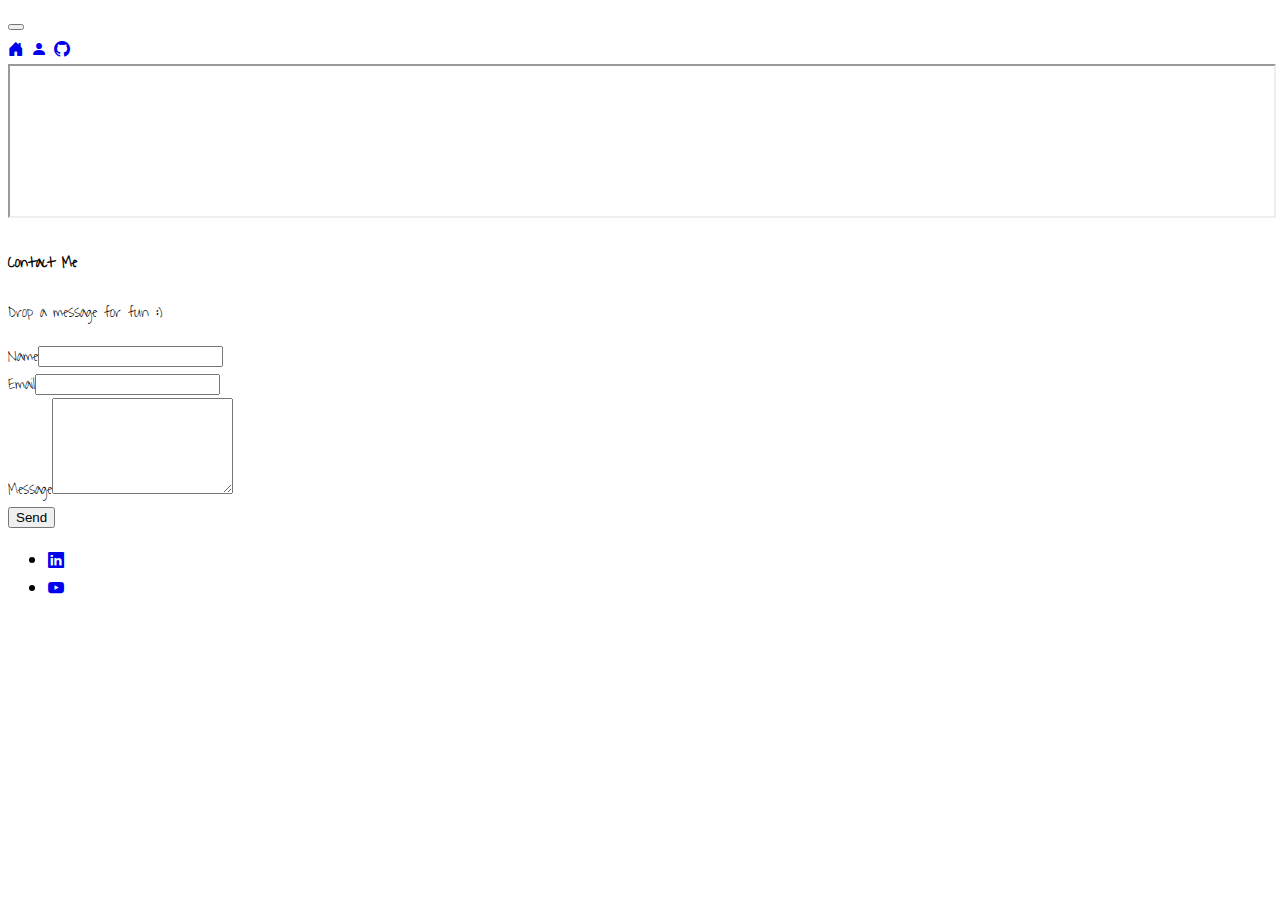
==== contact.html @ 3e9f0e8c "Update contact.html" ====
<!DOCTYPE html>
<html lang="en">
<head>
    <meta charset="UTF-8">
    <meta http-equiv="X-UA-Compatible" content="IE=edge">
    <meta name="author" conte="Jane Portfolio">
    <meta name="viewport" content="width=device-width, initial-scale=1.0">
    <title>Contact Me!</title>
    <!-- Custom Font Family -->
    <link href="https://fonts.googleapis.com/css?family=Waiting+for+the+Sunrise" rel="stylesheet" type="text/css"/>
    <link href="https://cdn.jsdelivr.net/npm/bootstrap@5.2.0/dist/css/bootstrap.min.css" rel="stylesheet" integrity="sha384-gH2yIJqKdNHPEq0n4Mqa/HGKIhSkIHeL5AyhkYV8i59U5AR6csBvApHHNl/vI1Bx" crossorigin="anonymous">
    <link rel="stylesheet" href="https://cdn.jsdelivr.net/npm/bootstrap-icons@1.9.1/font/bootstrap-icons.css">

    <style>
          body 
          {
            font-family: 'Waiting for the Sunrise', cursive;
            height: 100vh;
          }
          a:hover
          {
            transform: translateY(-5px);
          }
    </style>
  </head>
<body class="bg-dark text-light">
    <nav class="navbar sticky-top navbar-expand-md bg-dark navbar-light">
        <div class="container-fluid">
          <div class="row">
          <button class="navbar-toggler" data-bs-toggle="collapse" data-bs-target="#myMenu">
              <span class="navbar-toggler-icon navbar-dark"></span>
          </button>
          <div class="collapse navbar-collapse" id="myMenu">
              <div class="navbar-nav">
                  <a class="nav-item nav-link active text-light" href="index.html"><i class="bi bi-house-door-fill"></i></a>
                  <a class="nav-item nav-link text-light" href="#about"><i class="bi bi-person-fill"></i></a>
                  <a class="nav-item nav-link text-light" href="https://github.com/Janeleq" target="__blank"><i class="bi bi-github"></i></a>
              </div>
          </div>
        </nav>


            <section class="pulse animated position-relative py-4 py-xl-5">
                <div class="container position-relative">
                    <div class="row">
                        <div class="col"><iframe style="width: 100%; height: 100%;" src="https://www.google.com/maps/embed?pb=!1m18!1m12!1m3!1d31909.48091822354!2d103.75586789927682!3d1.3656068897564149!2m3!1f0!2f0!3f0!3m2!1i1024!2i768!4f13.1!3m3!1m2!1s0x31da1177f04a4d01%3A0x3a9ef481b6d0a390!2sBukit%20Panjang!5e0!3m2!1sen!2ssg!4v1657643590637!5m2!1sen!2ssg" width="600" height="450" style="border:0;" allowfullscreen="" loading="lazy" referrerpolicy="no-referrer-when-downgrade"></iframe></div>
                        <div class="col-md-6 col-xl-4">
                            <div>
                                <form class="p-3 p-xl-4 border border-white rounded" name="contact">
                                    <h4>Contact Me</h4>
                                    <p class="text-muted">Drop a message for fun :)</p>
                                    <div class="mb-3"><label class="form-label" for="name">Name</label><input class="form-control" type="text" id="name" name="name"></div>
                                    <div class="mb-3"><label class="form-label" for="email">Email</label><input class="form-control" type="email" id="email" name="email"></div>
                                    <div class="mb-3"><label class="form-label" for="message">Message</label><textarea class="form-control" id="message" name="message" rows="6"></textarea></div>
                                    <div class="mb-3"><button class="btn btn-light" type="submit" onclick="showData()">Send</button></div>
                                </form>
                            </div>
                        </div>
                    </div>
                </div>
            </section>
            
        
  

            <div class="row">
              <footer class="footer bg-dark">
                <span class="text-muted text-center text-md-right">
                  <ul class="list-unstyled list-inline m-0">
                    <li class="list-inline-item">
                      <a href="https://www.linkedin.com/in/limenqi01/" target="_blank" class="btn-floating btn-sm text-white"><i class="bi bi-linkedin"></i></a>
                    </li>
                    <li class="list-inline-item m-0">
                      <a href="https://www.youtube.com/channel/UC1-Ndb3PgAiEhqnBX1a4u-A" class="btn-floating btn-sm text-white"><i class="bi bi-youtube"></i></a>
                    </li>
                    <!-- <li class="list-inline-item text-right">
                      @jane
                    </li> -->
                  </ul>
      
                </span>
              </footer>
            </div>

    <script>
      function showData() 
      {      
        alert(document.forms["contact"]["name"].value + ", receieved with thanks!"); // [] means getting by id or index
        return false;
      }
    </script>
    <script src="contact.js"></script>
    <script src="https://cdn.jsdelivr.net/npm/bootstrap@5.2.0/dist/js/bootstrap.bundle.min.js" integrity="sha384-A3rJD856KowSb7dwlZdYEkO39Gagi7vIsF0jrRAoQmDKKtQBHUuLZ9AsSv4jD4Xa" crossorigin="anonymous"></script>
    <script src="https://cdn.jsdelivr.net/npm/@popperjs/core@2.11.5/dist/umd/popper.min.js" integrity="sha384-Xe+8cL9oJa6tN/veChSP7q+mnSPaj5Bcu9mPX5F5xIGE0DVittaqT5lorf0EI7Vk" crossorigin="anonymous"></script>
    <script src="https://cdn.jsdelivr.net/npm/bootstrap@5.2.0/dist/js/bootstrap.min.js" integrity="sha384-ODmDIVzN+pFdexxHEHFBQH3/9/vQ9uori45z4JjnFsRydbmQbmL5t1tQ0culUzyK" crossorigin="anonymous"></script>
</body>
</html>
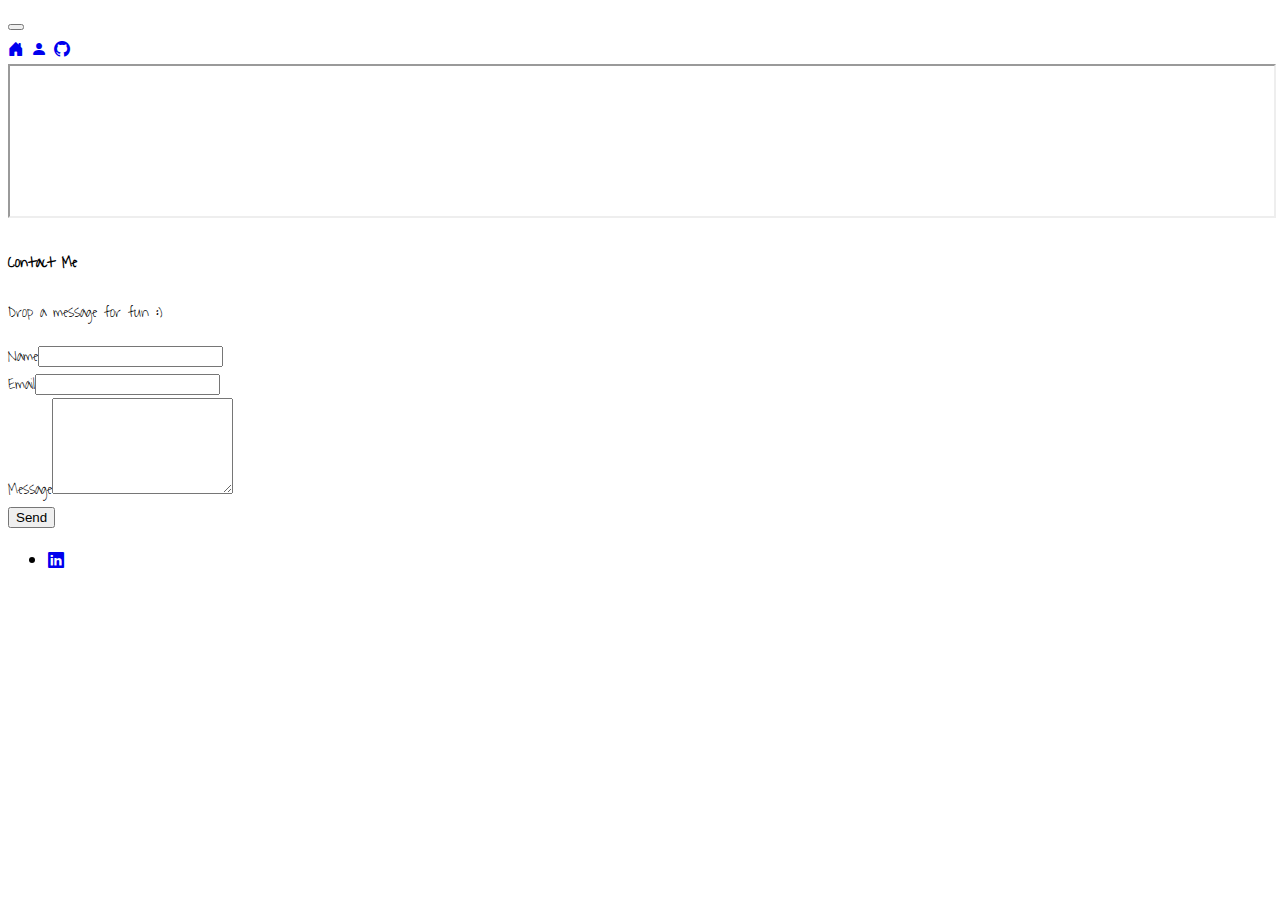
==== commit e0e8afe9: "Update Changes" ====
--- a/contact.html
+++ b/contact.html
@@ -70,9 +70,7 @@
                     <li class="list-inline-item">
                       <a href="https://www.linkedin.com/in/limenqi01/" target="_blank" class="btn-floating btn-sm text-white"><i class="bi bi-linkedin"></i></a>
                     </li>
-                    <li class="list-inline-item m-0">
-                      <a href="https://www.youtube.com/channel/UC1-Ndb3PgAiEhqnBX1a4u-A" class="btn-floating btn-sm text-white"><i class="bi bi-youtube"></i></a>
-                    </li>
+
                     <!-- <li class="list-inline-item text-right">
                       @jane
                     </li> -->
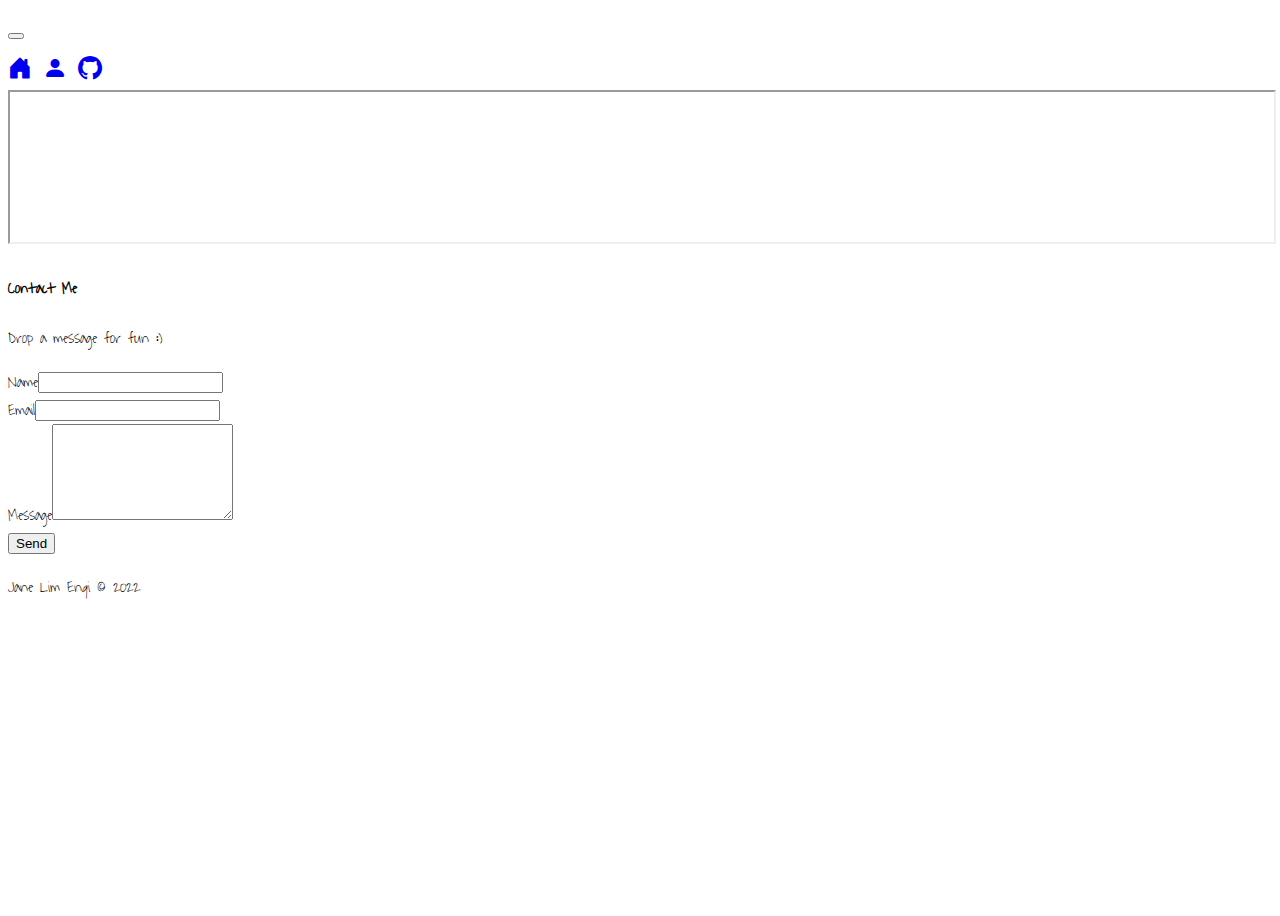
==== commit 4058c270: "Update Changes" ====
--- a/contact.html
+++ b/contact.html
@@ -1,6 +1,6 @@
 <!DOCTYPE html>
 <html lang="en">
-<head>
+<head>  
     <meta charset="UTF-8">
     <meta http-equiv="X-UA-Compatible" content="IE=edge">
     <meta name="author" conte="Jane Portfolio">
@@ -25,7 +25,7 @@
   </head>
 <body class="bg-dark text-light">
     <nav class="navbar sticky-top navbar-expand-md bg-dark navbar-light">
-        <div class="container-fluid">
+        <div class="container-fluid" style="font-size: x-large">
           <div class="row">
           <button class="navbar-toggler" data-bs-toggle="collapse" data-bs-target="#myMenu">
               <span class="navbar-toggler-icon navbar-dark"></span>
@@ -59,31 +59,37 @@
                     </div>
                 </div>
             </section>
-            
         
   
 
             <div class="row">
-              <footer class="footer bg-dark">
+              <footer class="footer fixed-bottom shadow my-0 bg-dark">
                 <span class="text-muted text-center text-md-right">
-                  <ul class="list-unstyled list-inline m-0">
+                  <p>Jane Lim Enqi &copy 2022</p>
+                  <!-- <ul class="list-unstyled list-inline m-0">
                     <li class="list-inline-item">
                       <a href="https://www.linkedin.com/in/limenqi01/" target="_blank" class="btn-floating btn-sm text-white"><i class="bi bi-linkedin"></i></a>
                     </li>
-
-                    <!-- <li class="list-inline-item text-right">
-                      @jane
-                    </li> -->
-                  </ul>
+                  </ul> -->
       
                 </span>
               </footer>
             </div>
 
     <script>
+      // Prototype response; will add actual response later on.
       function showData() 
-      {      
-        alert(document.forms["contact"]["name"].value + ", receieved with thanks!"); // [] means getting by id or index
+      {  
+        console.log(document.forms["contact"]["name"].value)
+        if (document.forms["contact"]["name"].value = "")
+        {
+          alert("receieved with thanks!");
+        }
+
+        else
+        {
+          alert(document.forms["contact"]["name"].value + ", receieved with thanks!"); 
+        }
         return false;
       }
     </script>
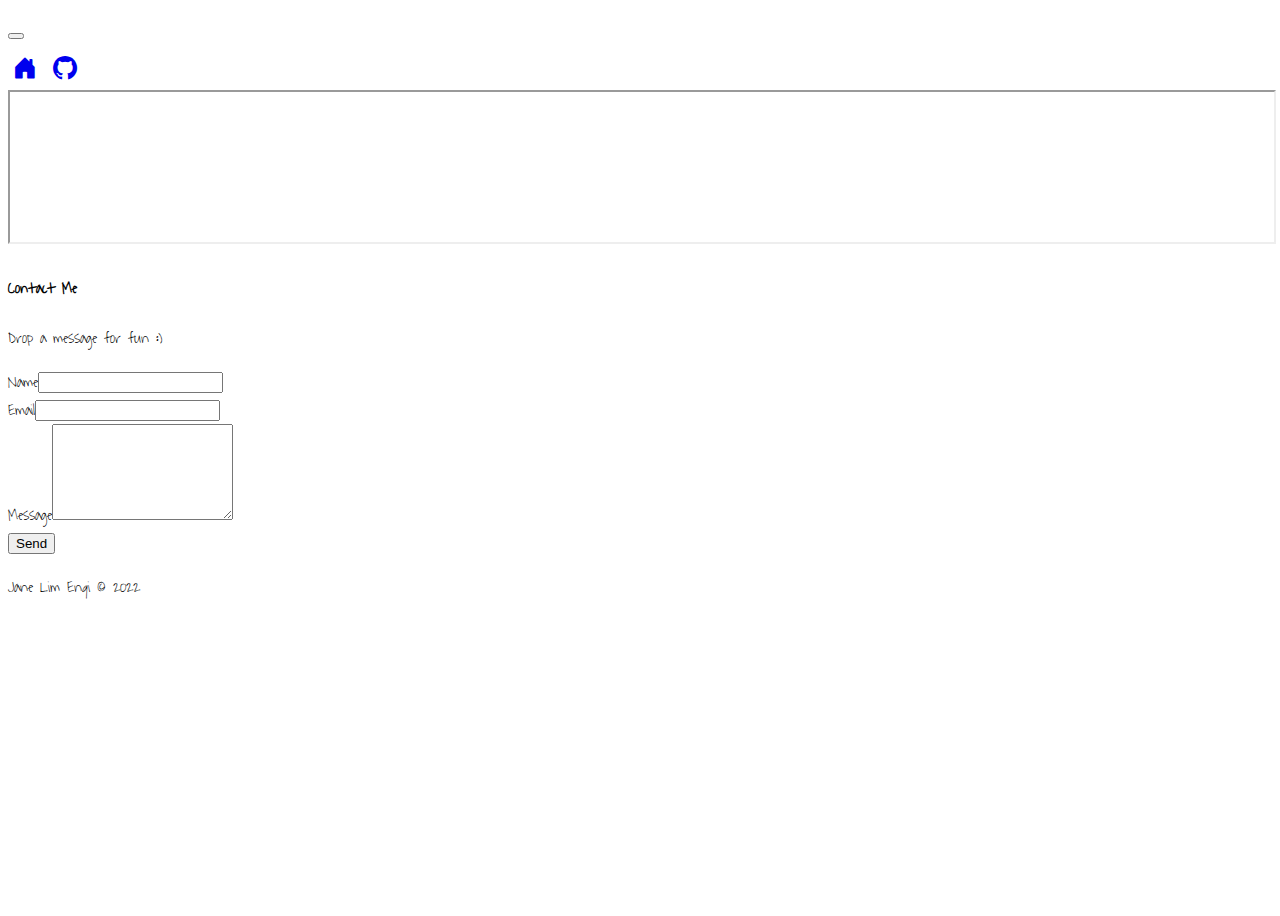
==== commit 00f53494: "Update Changes" ====
--- a/contact.html
+++ b/contact.html
@@ -32,8 +32,8 @@
           </button>
           <div class="collapse navbar-collapse" id="myMenu">
               <div class="navbar-nav">
-                  <a class="nav-item nav-link active text-light" href="index.html"><i class="bi bi-house-door-fill"></i></a>
-                  <a class="nav-item nav-link text-light" href="#about"><i class="bi bi-person-fill"></i></a>
+                  <a class="nav-item nav-link active text-light" href="index.html"><i class="bi bi-house-door-fill" style="padding: 5px;"></i></a>
+                  <!-- <a class="nav-item nav-link text-light" href="#about"><i class="bi bi-person-fill"></i></a> -->
                   <a class="nav-item nav-link text-light" href="https://github.com/Janeleq" target="__blank"><i class="bi bi-github"></i></a>
               </div>
           </div>
